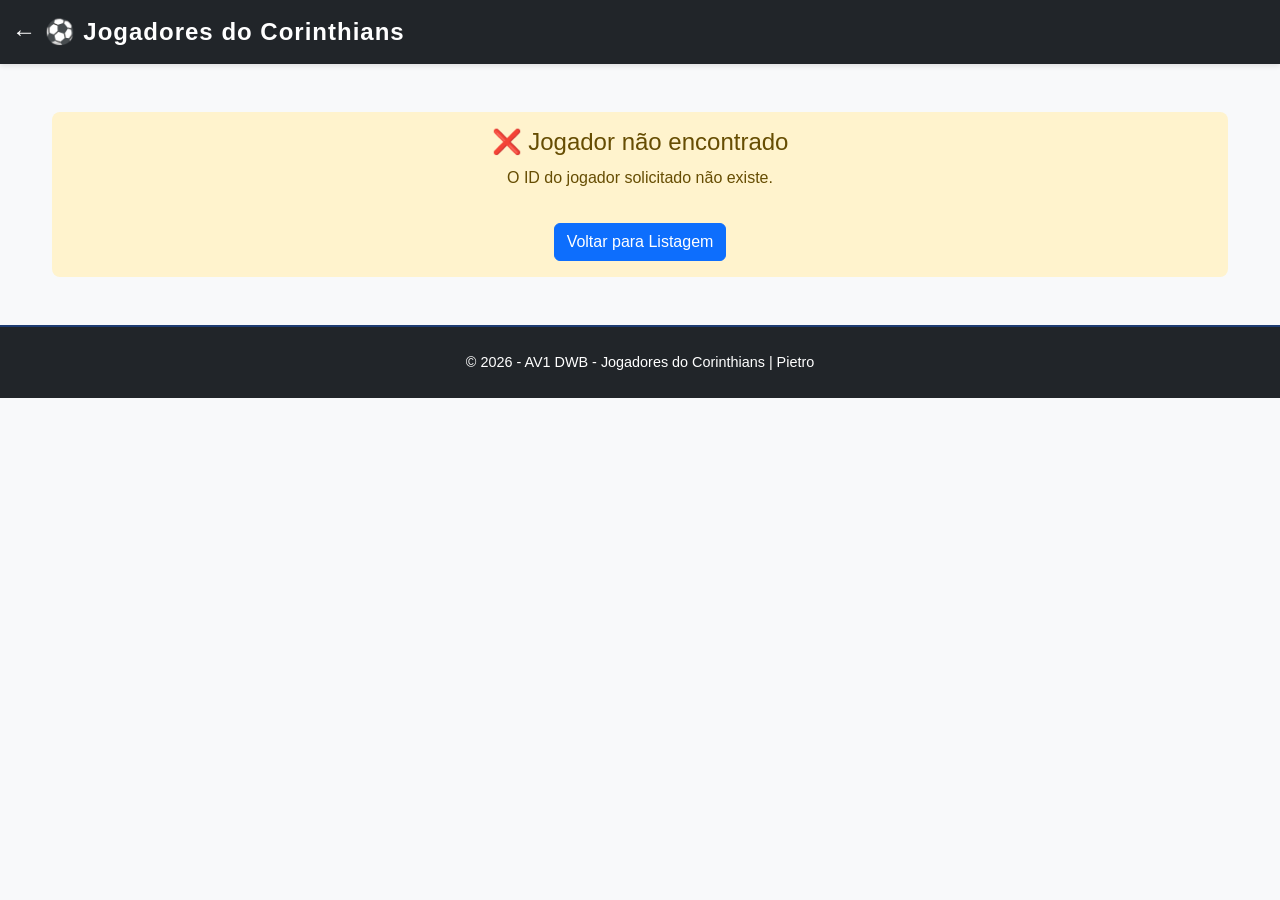
==== detalhes.html @ 1aa10a3b "Initial commit - jogadores do Corinthians" ====
<!DOCTYPE html>
<html lang="pt-BR">
<head>
    <meta charset="UTF-8">
    <meta name="viewport" content="width=device-width, initial-scale=1.0">
    <title>Perfil do Jogador - AV1 DWB</title>
    <link href="https://cdn.jsdelivr.net/npm/bootstrap@5.3.0/dist/css/bootstrap.min.css" rel="stylesheet">
    <link rel="stylesheet" href="css/style.css">
</head>
<body>
    <!-- Navbar -->
    <nav class="navbar navbar-dark bg-dark sticky-top">
        <div class="container-fluid">
            <a class="navbar-brand" href="index.html">← ⚽ Jogadores do Corinthians</a>
            <span class="navbar-text text-white" id="loading-badge" style="display: none;">
                <span class="spinner-border spinner-border-sm me-2" role="status" aria-hidden="true"></span>
                Carregando...
            </span>
        </div>
    </nav>

    <!-- Main Container -->
    <div class="container my-5">
        <!-- Alert de Erro -->
        <div id="error-alert" class="alert alert-danger alert-dismissible fade" role="alert" style="display: none;">
            <strong>Erro ao carregar dados!</strong>
            <span id="error-message"></span>
            <button type="button" class="btn-close" data-bs-dismiss="alert" aria-label="Close"></button>
        </div>

        <!-- Card de Detalhes -->
        <div id="player-details" class="row">
            <!-- Conteúdo será inserido aqui via JavaScript -->
        </div>

        <!-- Mensagem de erro quando ID não existe -->
        <div id="not-found" class="alert alert-warning text-center" role="alert" style="display: none;">
            <h4>❌ Jogador não encontrado</h4>
            <p>O ID do jogador solicitado não existe.</p>
            <a href="index.html" class="btn btn-primary mt-3">Voltar para Listagem</a>
        </div>
    </div>

    <!-- Footer -->
    <footer class="bg-dark text-white text-center py-4 mt-5">
        <p>&copy; 2026 - AV1 DWB - Jogadores do Corinthians | Pietro</p>
    </footer>

    <!-- Scripts -->
    <script src="https://cdn.jsdelivr.net/npm/bootstrap@5.3.0/dist/js/bootstrap.bundle.min.js"></script>
    <script src="js/detalhes.js"></script>
</body>
</html>
---- css/style.css ----
/* Variáveis CSS */
:root {
    --primary-color: #1e3c72;
    --secondary-color: #2a5298;
    --accent-color: #f39c12;
    --text-color: #333;
    --light-bg: #f8f9fa;
}

/* Reset e Estilos Globais */
* {
    margin: 0;
    padding: 0;
    box-sizing: border-box;
}

body {
    font-family: 'Segoe UI', Tahoma, Geneva, Verdana, sans-serif;
    color: var(--text-color);
    background-color: var(--light-bg);
    line-height: 1.6;
}

/* Navbar */
.navbar {
    box-shadow: 0 2px 5px rgba(0, 0, 0, 0.1);
}

.navbar-brand {
    font-size: 1.5rem;
    font-weight: bold;
    letter-spacing: 1px;
}

/* Container */
.container {
    max-width: 1200px;
}

/* Filtros */
#search-input,
#state-filter {
    border-radius: 8px;
    border: 2px solid var(--primary-color);
    padding: 12px 15px;
    font-size: 1rem;
    transition: all 0.3s ease;
}

#search-input:focus,
#state-filter:focus {
    border-color: var(--accent-color);
    box-shadow: 0 0 10px rgba(243, 156, 18, 0.3);
    outline: none;
}

/* Cards de Estádios */
.player-card {
    background: white;
    border: none;
    border-radius: 12px;
    overflow: hidden;
    transition: all 0.3s ease;
    box-shadow: 0 2px 8px rgba(0, 0, 0, 0.1);
    height: 100%;
    display: flex;
    flex-direction: column;
}

.player-card:hover {
    transform: translateY(-8px);
    box-shadow: 0 8px 20px rgba(0, 0, 0, 0.15);
}

.player-card-header {
    background: linear-gradient(135deg, var(--primary-color), var(--secondary-color));
    color: white;
    padding: 20px;
    text-align: center;
    min-height: 120px;
    display: flex;
    flex-direction: column;
    justify-content: center;
    align-items: center;
}

.player-number {
    font-size: 2.5rem;
    font-weight: bold;
    opacity: 0.9;
}

.player-card-header h5 {
    margin: 10px 0 0 0;
    font-weight: 600;
    font-size: 1.3rem;
    word-wrap: break-word;
}

.player-card-body {
    padding: 20px;
    flex-grow: 1;
}

.player-info {
    display: flex;
    align-items: center;
    margin-bottom: 12px;
    font-size: 0.95rem;
}

.player-info strong {
    color: var(--primary-color);
    margin-right: 8px;
    min-width: 100px;
}

.player-info span {
    color: var(--text-color);
}

.player-highlight {
    background-color: var(--light-bg);
    border-left: 4px solid var(--accent-color);
    padding: 12px;
    border-radius: 6px;
    margin: 15px 0;
}

.player-highlight span {
    font-weight: bold;
    color: var(--accent-color);
    font-size: 1.1rem;
}

.player-card-footer {
    padding: 15px 20px;
    border-top: 1px solid #eee;
    text-align: center;
}

.team-info-card {
    border-radius: 16px;
    border: 1px solid rgba(30, 60, 114, 0.15);
}

.team-info-card .card-body {
    background: linear-gradient(145deg, rgba(30, 60, 114, 0.08), rgba(243, 156, 18, 0.08));
}

.team-info-card .card-title {
    color: var(--primary-color);
    font-weight: 700;
    margin-bottom: 0.75rem;
}

.btn-details {
    background-color: var(--primary-color);
    color: white;
    border: none;
    padding: 10px 20px;
    border-radius: 6px;
    font-weight: 500;
    transition: all 0.3s ease;
    text-decoration: none;
    display: inline-block;
}

.btn-details:hover {
    background-color: var(--secondary-color);
    transform: scale(1.05);
    color: white;
    text-decoration: none;
}

/* Alert */
.alert {
    border-radius: 8px;
    border: none;
    margin-bottom: 20px;
}

.alert-danger {
    background-color: #f8d7da;
    color: #721c24;
}

.alert-success {
    background-color: #d4edda;
    color: #155724;
}

.alert-info {
    background-color: #d1ecf1;
    color: #0c5460;
}

/* Loading Badge */
#loading-badge {
    animation: pulse 1.5s infinite;
}

@keyframes pulse {
    0% {
        opacity: 1;
    }
    50% {
        opacity: 0.6;
    }
    100% {
        opacity: 1;
    }
}

/* Spinner */
.spinner-border-sm {
    width: 1rem;
    height: 1rem;
    border-width: 0.25em;
}

/* Footer */
footer {
    margin-top: auto;
    border-top: 2px solid var(--primary-color);
}

footer p {
    margin: 0;
    font-size: 0.9rem;
}

/* Responsive */
@media (max-width: 768px) {
    .navbar-brand {
        font-size: 1.2rem;
    }

    .stadium-card-header h5 {
        font-size: 1.1rem;
    }

    .stadium-info {
        font-size: 0.85rem;
    }

    #search-input,
    #state-filter {
        margin-bottom: 10px;
    }
}

/* Animações */
.stadium-card {
    animation: fadeInUp 0.5s ease-out;
}

@keyframes fadeInUp {
    from {
        opacity: 0;
        transform: translateY(20px);
    }
    to {
        opacity: 1;
        transform: translateY(0);
    }
}

/* Feedback visual para interações */
.btn-details:active {
    transform: scale(0.98);
}
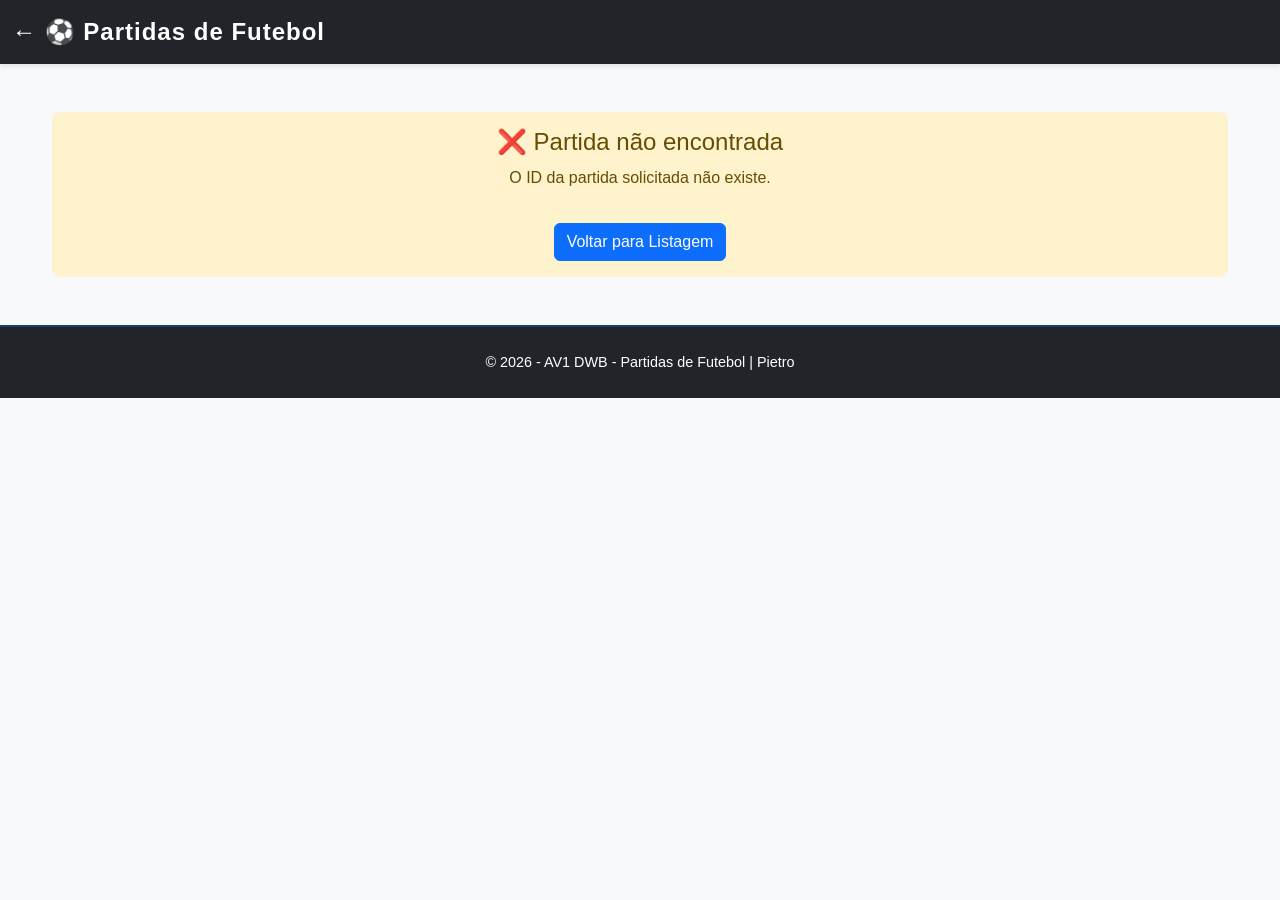
==== commit 3988d090: "Atualiza README e migra para API pública de partidas de futebol" ====
--- a/detalhes.html
+++ b/detalhes.html
@@ -3,7 +3,7 @@
 <head>
     <meta charset="UTF-8">
     <meta name="viewport" content="width=device-width, initial-scale=1.0">
-    <title>Perfil do Jogador - AV1 DWB</title>
+    <title>Detalhes da Partida - AV1 DWB</title>
     <link href="https://cdn.jsdelivr.net/npm/bootstrap@5.3.0/dist/css/bootstrap.min.css" rel="stylesheet">
     <link rel="stylesheet" href="css/style.css">
 </head>
@@ -11,7 +11,7 @@
     <!-- Navbar -->
     <nav class="navbar navbar-dark bg-dark sticky-top">
         <div class="container-fluid">
-            <a class="navbar-brand" href="index.html">← ⚽ Jogadores do Corinthians</a>
+            <a class="navbar-brand" href="index.html">← ⚽ Partidas de Futebol</a>
             <span class="navbar-text text-white" id="loading-badge" style="display: none;">
                 <span class="spinner-border spinner-border-sm me-2" role="status" aria-hidden="true"></span>
                 Carregando...
@@ -35,15 +35,15 @@
 
         <!-- Mensagem de erro quando ID não existe -->
         <div id="not-found" class="alert alert-warning text-center" role="alert" style="display: none;">
-            <h4>❌ Jogador não encontrado</h4>
-            <p>O ID do jogador solicitado não existe.</p>
+            <h4>❌ Partida não encontrada</h4>
+            <p>O ID da partida solicitada não existe.</p>
             <a href="index.html" class="btn btn-primary mt-3">Voltar para Listagem</a>
         </div>
     </div>
 
     <!-- Footer -->
     <footer class="bg-dark text-white text-center py-4 mt-5">
-        <p>&copy; 2026 - AV1 DWB - Jogadores do Corinthians | Pietro</p>
+        <p>&copy; 2026 - AV1 DWB - Partidas de Futebol | Pietro</p>
     </footer>
 
     <!-- Scripts -->
